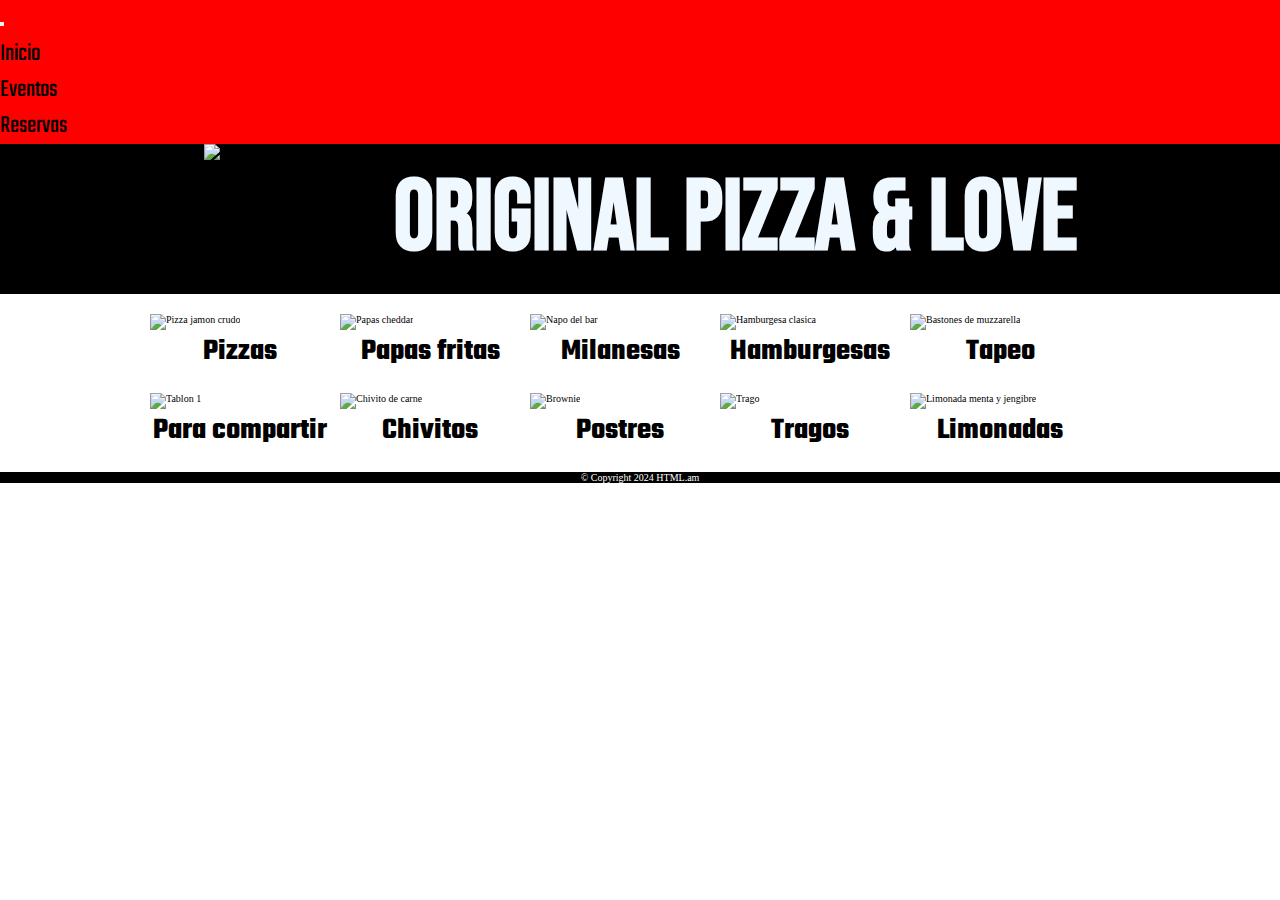
==== index.html @ 8e5dd5ff "Primer commit para la entrega" ====
<!DOCTYPE html>
<html lang="en">
  <head>
    <meta charset="UTF-8" />
    <meta name="viewport" content="width=device-width, initial-scale=1.0" />
    <title>OPL</title>
    <link
      href="https://cdn.jsdelivr.net/npm/bootstrap@5.3.2/dist/css/bootstrap.min.css"
      rel="stylesheet"
      integrity="sha384-T3c6CoIi6uLrA9TneNEoa7RxnatzjcDSCmG1MXxSR1GAsXEV/Dwwykc2MPK8M2HN"
      crossorigin="anonymous"
    />
    <link rel="stylesheet" href="./css/styles.css" />
  </head>
  <body>
    <nav class="navbar navbar-expand-lg link">
      <div class="container-fluid">
        <button
          class="navbar-toggler"
          type="button"
          data-bs-toggle="collapse"
          data-bs-target="#navbarNav"
          aria-controls="navbarNav"
          aria-expanded="false"
          aria-label="Toggle navigation"
        >
          <span class="navbar-toggler-icon"></span>
        </button>
        <div class="collapse navbar-collapse" id="navbarNav">
          <ul class="navbar-nav">
            <li class="nav-item">
              <a
                class="nav-link active"
                aria-current="page"
                href="./index.html"
              >
                Inicio</a
              >
            </li>
            <li class="nav-item">
              <a class="nav-link" href="./pages/eventos.html">Eventos</a>
            </li>
        
            <li class="nav-item">
              <a class="nav-link" href="./pages/reservas.html">Reservas</a>
            </li>
          </ul>
        </div>
      </div>
    </nav>

    <section class="logo">
      <img class="logo-bar" src="./img/logo-opl.png" alt="Logo opl" />

      <h1 class="title">Original pizza & love</h1>
    </section>

    <section class="productos">
      
      <div class="card" style="width: 18rem;">
        <img src="./img/pizza.jpeg" class="card-img-top" alt=" Pizza jamon crudo">
        <div class="card-body">
          <h3 class="sub-t">Pizzas</h3>
        </div>
      </div>

      <div class="card" style="width: 18rem;">
        <img src="./img/papas-cheddar.jpg" class="card-img-top" alt="Papas cheddar">
        <div class="card-body">
          <h3 class="sub-t">Papas fritas</h3>
        </div>
      </div>

      
      <div class="card" style="width: 18rem;">
        <img src="./img/napo.png" class="card-img-top" alt="Napo del bar">
        <div class="card-body">
          <h3 class="sub-t">Milanesas</h3>
        </div>
      </div>

      <div class="card producto" style="width: 18rem;">
        <img src="./img/hamburgesa.jpg" class="card-img-top" alt="Hamburgesa clasica">
        <div class="card-body">
          <h3 class="sub-t">Hamburgesas</h3>
        </div>
      </div>
      
      <div class="card" style="width: 18rem;">
        <img src="./img/bastones.png" class="card-img-top" alt="Bastones de muzzarella">
        <div class="card-body">
          <h3 class="sub-t">Tapeo</h3>
        </div>
      </div>
    </section>
    
    
    <section class="productos">
      <div class="card" style="width: 18rem;">
        <img src="./img/tablon.png" class="card-img-top" alt="Tablon 1">
        <div class="card-body">
          <h3 class="sub-t">Para compartir</h3>
        </div>
      </div>
  
      <div class="card" style="width: 18rem;">
        <img src="./img/chivito.png" class="card-img-top" alt="Chivito de carne">
        <div class="card-body">
          <h3 class="sub-t"> Chivitos
        </div>
      </div> 

      <div class="card" style="width: 18rem;">
        <img src="./img/brownie.png" class="card-img-top" alt="Brownie">
        <div class="card-body">
          <h3 class="sub-t">Postres</h3>
        </div>
      </div>
  
      <div class="card" style="width: 18rem;">
        <img src="./img/trago.jpg" class="card-img-top" alt="Trago">
        <div class="card-body">
          <h3 class="sub-t">Tragos</h3>
        </div>
      </div>

        <div class="card" style="width: 18rem;">
          <img src="./img/limo.jpg" class="card-img-top" alt="Limonada menta y jengibre">
          <div class="card-body">
            <h3 class="sub-t">Limonadas </h3>
          </div>
        </div>
          </section>

    <footer class="footer">&copy; Copyright 2024 HTML.am</footer>
    
    <script
  src="https://cdn.jsdelivr.net/npm/bootstrap@5.3.2/dist/js/bootstrap.bundle.min.js"
  integrity="sha384-C6RzsynM9kWDrMNeT87bh95OGNyZPhcTNXj1NW7RuBCsyN/o0jlpcV8Qyq46cDfL"
  crossorigin="anonymous"
></script>
  </body>

</html>
---- css/styles.css ----
/*Fuentes*/

@import url('https://fonts.googleapis.com/css2?family=Bebas+Neue&display=swap');

@import url('https://fonts.googleapis.com/css2?family=Teko&display=swap');

/*reset margen*/
*{  
    margin: 0;
    padding: 0;
    box-sizing: border-box;
}

/* reset tamaños*/
html {
    font-size: 62.5%;
}

ul{
    list-style-type: none;
}

a{
    text-decoration: none;
    color: black;
}

img{
    width: 1000%;
}
/*Titulos y sub titulos*/
.title{
    font-family: 'Bebas Neue', sans-serif;
    font-size: 10rem;
    color: aliceblue;
    align-items: center;

}

.sub-t{
    display: flex;
    justify-content: center;
    font-family: 'Teko', sans-serif;
    font-size: 3rem;
    
}

.sub-p{
    padding: 2rem;
}

/*pagina principal*/

/*Headder*/
.link{ 
    display: flex;
    background-color: #ff0000;
    font-family: 'Teko', sans-serif;
    font-size: 25px;
    color: aliceblue;
}

/*Logo y titulo*/
.logo{
    display: flex;
    justify-content: center;
    gap: 4rem;
    align-items: center;
    flex-wrap: wrap;
    background-color: black
}a

.logo h1{
    padding: 0 6rem;
}

.title-evento{  
        font-family: 'Bebas Neue', sans-serif;
        font-size: 9rem;
        color: aliceblue;
        align-items: center;
    
}

.logo-bar{
    width: 15rem;
    height: 15rem;
}

@media screen and (max-width: 720px) {
    .title{ font-size: 5rem;}
    .title-evento {font-size: 5rem;}
}

/*Productos*/
.productos{ 
    display: flex;
    justify-content: center;
    gap: 1rem;
    max-width: 1200px;
    margin: 2rem;
    flex-wrap: wrap;
}

.card{
    border: none;
}

/* Eventos*/
.eventos{
    margin: 2rem;
    font-size: 2rem;
    display: flex;
    flex-direction: column;
    flex-wrap: wrap;
}
.ev-item{
    margin-top: 2rem;
    width: 30rem;
}

.ev-datos{
    margin-bottom: 2rem;
    width: 35rem;
}

/*Reservas*/
.reservas{
    margin: 2rem;
    font-size: 2rem;
    display: flex;
    flex-direction: column;
    flex-wrap: wrap;
}

.res-nombre{
    margin-bottom: 2rem;
    width: 20rem;
}

.res-mail{
    margin-bottom: 2rem;
    width: 20rem;
}

.res-fecha{
    margin-bottom: 2rem;
    width: 10rem;
}

.res-datos{
    margin-bottom: 2rem;
    width: 35rem;
}

/*Footer*/
.footer{
    text-align: center;
    margin-top: 2rem;
    margin-bottom: 1rem;
    padding: 1.5;
    border: black;
    font-size: 1rem;
    background-color: black;
    color: white;

}

i{
    font-size: 6rem;
}
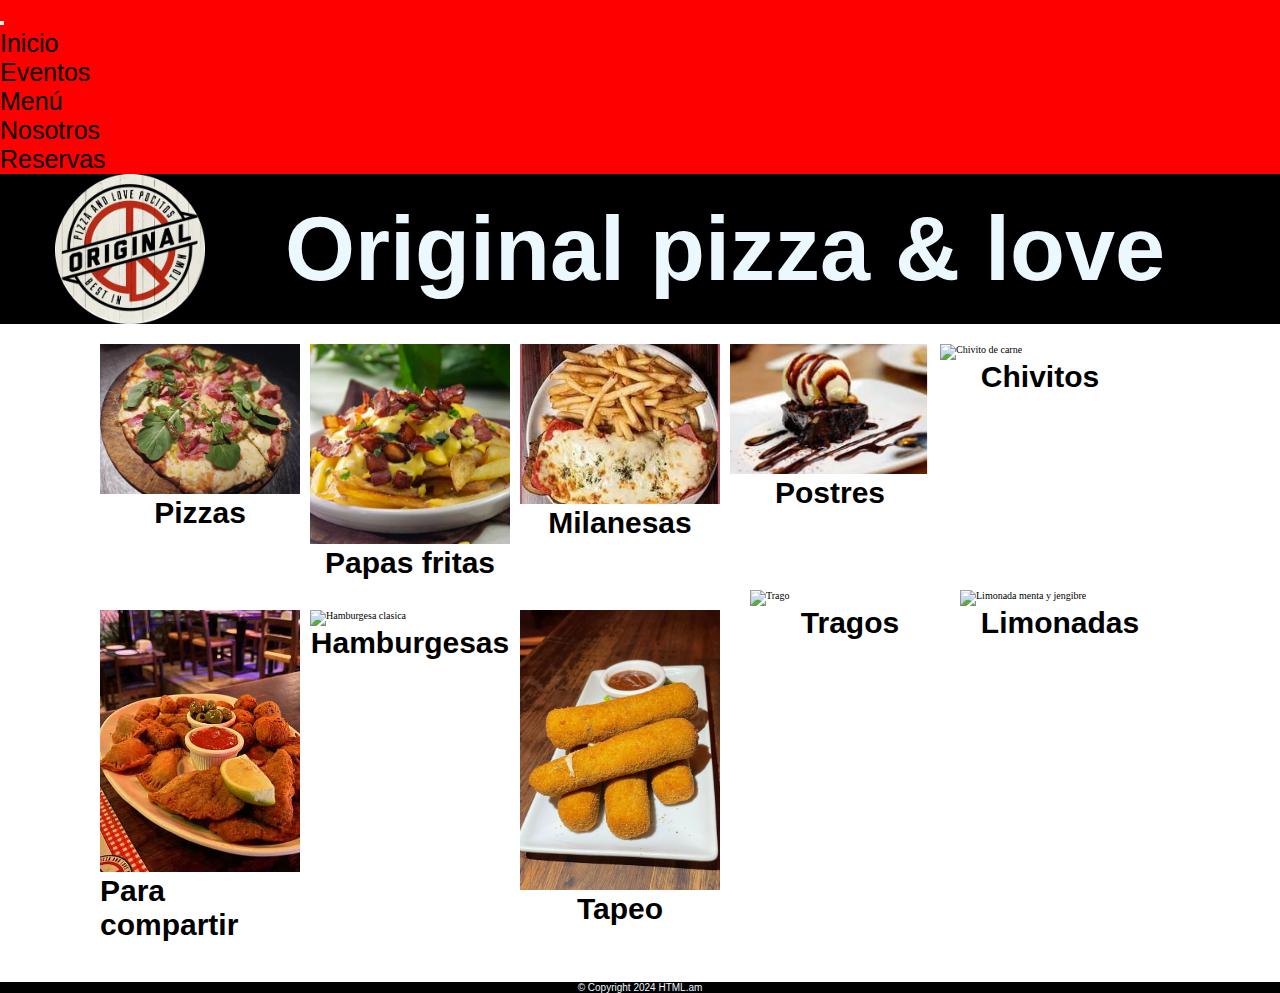
==== commit 010d6791: "Modificaciones para preentrega numero 3" ====
--- a/index.html
+++ b/index.html
@@ -10,7 +10,7 @@
       integrity="sha384-T3c6CoIi6uLrA9TneNEoa7RxnatzjcDSCmG1MXxSR1GAsXEV/Dwwykc2MPK8M2HN"
       crossorigin="anonymous"
     />
-    <link rel="stylesheet" href="./css/styles.css" />
+    <link rel="stylesheet" href="./css/style.css" />
   </head>
   <body>
     <nav class="navbar navbar-expand-lg link">
@@ -26,6 +26,7 @@
         >
           <span class="navbar-toggler-icon"></span>
         </button>
+
         <div class="collapse navbar-collapse" id="navbarNav">
           <ul class="navbar-nav">
             <li class="nav-item">
@@ -37,13 +38,20 @@
                 Inicio</a
               >
             </li>
+          
             <li class="nav-item">
               <a class="nav-link" href="./pages/eventos.html">Eventos</a>
             </li>
-        
             <li class="nav-item">
-              <a class="nav-link" href="./pages/reservas.html">Reservas</a>
-            </li>
+              <a class="nav-link" href="./pages/menu.html">Menú</a>
+  
+              <li class="nav-item">
+                <a class="nav-link" href="./pages/nosotros.html">Nosotros</a>
+              </li>
+
+              <li class="nav-item">
+                <a class="nav-link" href="./pages/reservas.html">Reservas</a>
+              </li>
           </ul>
         </div>
       </div>
@@ -57,14 +65,14 @@
 
     <section class="productos">
       
-      <div class="card" style="width: 18rem;">
+      <div class="card">
         <img src="./img/pizza.jpeg" class="card-img-top" alt=" Pizza jamon crudo">
         <div class="card-body">
           <h3 class="sub-t">Pizzas</h3>
         </div>
       </div>
 
-      <div class="card" style="width: 18rem;">
+      <div class="card">
         <img src="./img/papas-cheddar.jpg" class="card-img-top" alt="Papas cheddar">
         <div class="card-body">
           <h3 class="sub-t">Papas fritas</h3>
@@ -72,59 +80,60 @@
       </div>
 
       
-      <div class="card" style="width: 18rem;">
+      <div class="card">
         <img src="./img/napo.png" class="card-img-top" alt="Napo del bar">
         <div class="card-body">
           <h3 class="sub-t">Milanesas</h3>
         </div>
       </div>
 
-      <div class="card producto" style="width: 18rem;">
-        <img src="./img/hamburgesa.jpg" class="card-img-top" alt="Hamburgesa clasica">
+      <div class="card" >
+        <img src="./img/brownie.png" class="card-img-top" alt="Brownie">
         <div class="card-body">
-          <h3 class="sub-t">Hamburgesas</h3>
+          <h3 class="sub-t">Postres</h3>
         </div>
       </div>
       
-      <div class="card" style="width: 18rem;">
-        <img src="./img/bastones.png" class="card-img-top" alt="Bastones de muzzarella">
+      <div class="card" >
+        <img src="./img/chivito.png" class="card-img-top" alt="Chivito de carne">
         <div class="card-body">
-          <h3 class="sub-t">Tapeo</h3>
+          <h3 class="sub-t"> Chivitos
         </div>
-      </div>
-    </section>
+      </div> 
     
     
     <section class="productos">
-      <div class="card" style="width: 18rem;">
+      <div class="card">
         <img src="./img/tablon.png" class="card-img-top" alt="Tablon 1">
         <div class="card-body">
           <h3 class="sub-t">Para compartir</h3>
         </div>
       </div>
   
-      <div class="card" style="width: 18rem;">
-        <img src="./img/chivito.png" class="card-img-top" alt="Chivito de carne">
+      <div class="card producto" />
+        <img src="./img/hamburgesa.jpg" class="card-img-top" alt="Hamburgesa clasica">
         <div class="card-body">
-          <h3 class="sub-t"> Chivitos
-        </div>
-      </div> 
-
-      <div class="card" style="width: 18rem;">
-        <img src="./img/brownie.png" class="card-img-top" alt="Brownie">
-        <div class="card-body">
-          <h3 class="sub-t">Postres</h3>
+          <h3 class="sub-t">Hamburgesas</h3>
         </div>
       </div>
+    
+
+      <div class="card">
+        <img src="./img/bastones.jpg" class="card-img-top" alt="Bastones de muzzarella">
+        <div class="card-body">
+          <h3 class="sub-t">Tapeo</h3>
+        </div>
+      </div>
+    </section>
   
-      <div class="card" style="width: 18rem;">
+      <div class="card">
         <img src="./img/trago.jpg" class="card-img-top" alt="Trago">
         <div class="card-body">
           <h3 class="sub-t">Tragos</h3>
         </div>
       </div>
 
-        <div class="card" style="width: 18rem;">
+        <div class="card">
           <img src="./img/limo.jpg" class="card-img-top" alt="Limonada menta y jengibre">
           <div class="card-body">
             <h3 class="sub-t">Limonadas </h3>
@@ -132,7 +141,7 @@
         </div>
           </section>
 
-    <footer class="footer">&copy; Copyright 2024 HTML.am</footer>
+    <footer class="footer" >&copy; Copyright 2024 HTML.am</footer>
     
     <script
   src="https://cdn.jsdelivr.net/npm/bootstrap@5.3.2/dist/js/bootstrap.bundle.min.js"
--- a/css/style.css
+++ b/css/style.css
@@ -0,0 +1,186 @@
+* {
+  margin: 0;
+  padding: 0;
+  box-sizing: border-box;
+}
+
+html {
+  font-size: 62.5%;
+}
+
+a {
+  text-decoration: none;
+  color: black;
+}
+
+img {
+  width: 100%;
+}
+
+.link {
+  display: flex;
+  background-color: rgb(255, 0, 0);
+  font-family: "Teko", sans-serif;
+  font-size: 25px;
+}
+
+.logo {
+  display: flex;
+  justify-content: center;
+  gap: 2rem;
+  align-items: center;
+  flex-wrap: wrap;
+  background-color: black;
+}
+
+.logo h1 {
+  padding: 0 6rem;
+}
+
+.logo-bar {
+  width: 15rem;
+  height: 15rem;
+}
+
+.title {
+  font-family: "Bebas Neue", sans-serif;
+  font-size: 9rem;
+  color: rgb(235, 248, 255);
+  align-items: center;
+}
+
+.sub-t {
+  display: flex;
+  justify-content: center;
+  font-family: "Teko", sans-serif;
+  font-size: 3rem;
+}
+
+.sub-p {
+  padding: 2rem;
+}
+
+.footer {
+  display: flex;
+  justify-content: center;
+  font-size: 1rem;
+  font-family: "Teko", sans-serif;
+  color: rgb(235, 248, 255);
+  background-color: black;
+}
+
+@media screen and (max-width: 770px) {
+  .title {
+    font-size: 5rem;
+  }
+  .title-evento {
+    font-size: 5rem;
+  }
+  .carta-orden {
+    display: block;
+    margin-bottom: 3rem;
+  }
+}
+.productos, .img-bar {
+  display: flex;
+  justify-content: center;
+  gap: 1rem;
+  max-width: 1200px;
+  margin: 2rem;
+  flex-wrap: wrap;
+}
+
+.card {
+  width: 20rem;
+  border: none;
+}
+
+.eventos, .reserva {
+  margin: 2rem;
+  font-size: 2rem;
+  display: flex;
+  flex-direction: column;
+  flex-wrap: wrap;
+}
+.eventos-item {
+  margin-bottom: 2rem;
+  width: 30rem;
+}
+.eventos-datos {
+  margin-bottom: 2rem;
+  width: 35rem;
+}
+
+.reserva-nombre {
+  margin-bottom: 2rem;
+  width: 20rem;
+}
+.reserva-mail {
+  margin-bottom: 2rem;
+  width: 20rem;
+}
+.reserva-fecha {
+  margin-bottom: 2rem;
+  width: 20rem;
+}
+.reserva-datos {
+  margin-bottom: 2rem;
+  width: 35rem;
+}
+
+.redes {
+  gap: 2rem;
+  flex-wrap: wrap;
+  margin: 1rem;
+  display: flex;
+  align-items: center;
+  justify-content: space-around;
+}
+
+.link-redes {
+  font-size: 4rem;
+  justify-content: space-around;
+  display: flex;
+  flex-direction: column;
+}
+
+.img-bar-card {
+  width: 24rem;
+  border: none;
+}
+
+.carta {
+  margin-right: 5rem;
+  margin-left: 5rem;
+}
+.carta-orden {
+  display: inline-block;
+  padding-left: 1rem;
+  padding-right: 1rem;
+}
+.carta h2, .carta h3 {
+  text-align: center;
+}
+.carta ul {
+  list-style: none;
+  padding: 0;
+  margin: 0;
+  display: inline-block;
+  vertical-align: top;
+}
+.carta-item {
+  font-size: 2rem;
+  border: black solid 2px;
+  width: auto;
+  background-color: rgb(255, 0, 0);
+}
+
+.sub-t-menu {
+  display: flex;
+  justify-content: center;
+  font-family: "Bebas Neue", sans-serif;
+  margin-top: 2rem;
+  font-size: 4rem;
+}
+
+/*# sourceMappingURL=style.css.map */
